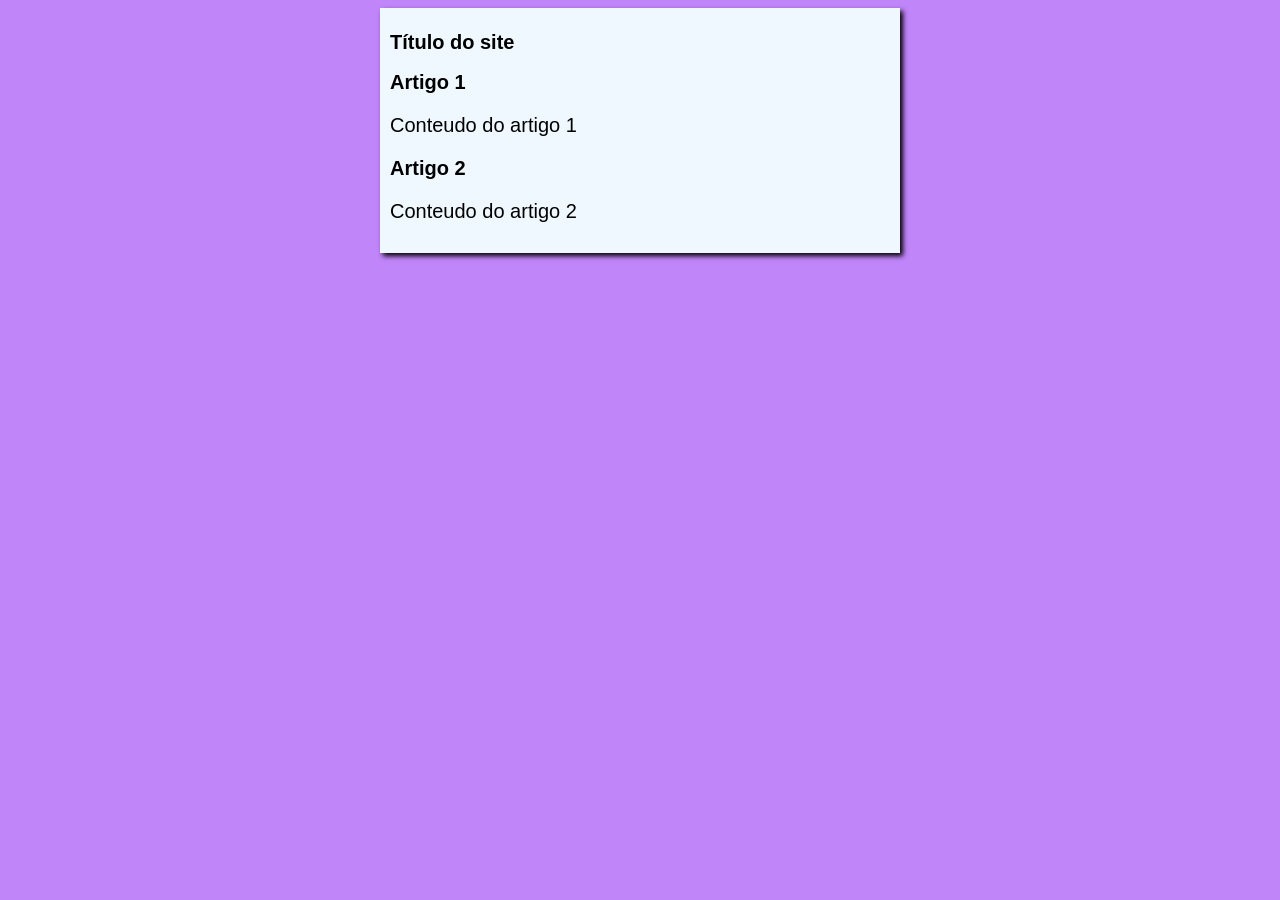
==== index.html @ ae956ef5 "iniciei o design" ====
<!DOCTYPE html>
<html lang="pt-br">
<head>
    <meta charset="UTF-8">
    <meta name="viewport" content="width=device-width, initial-scale=1.0">
    <title>Site</title>
    <link rel="stylesheet" href="estilos/style.css">
</head>
<body>
    <main>
        <header>
            <h1>Título do site</h1>
        </header>
        <article>
            <h2>Artigo 1</h2>
            <p>Conteudo do artigo 1</p>
        </article>
        <article>
            <h2>Artigo 2</h2>
            <p>Conteudo do artigo 2</p>
        </article>
    </main>
</body>
</html>
---- estilos/style.css ----
* {
    font-family: Arial, Helvetica, sans-serif;
    font-size: 20px;

}

body {
    background-color: rgb(193, 133, 250);
}

main {
    background-color: aliceblue;
    width: 500px;
    margin: auto;
    padding: 10px;
    box-shadow: 3px 3px 5px black;
}
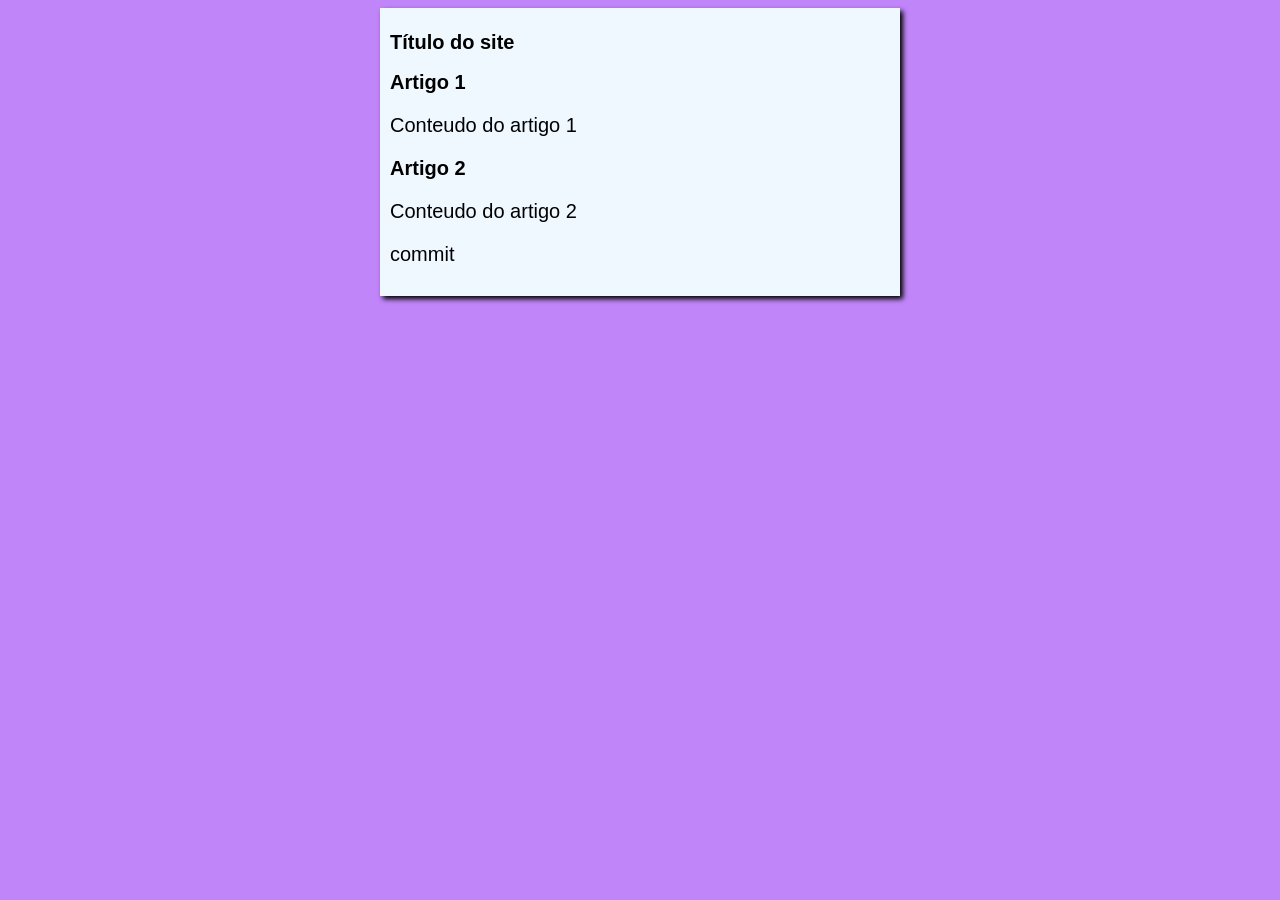
==== commit 8c8ed88f: "ex" ====
--- a/index.html
+++ b/index.html
@@ -18,6 +18,7 @@
         <article>
             <h2>Artigo 2</h2>
             <p>Conteudo do artigo 2</p>
+            <p>commit</p>
         </article>
     </main>
 </body>
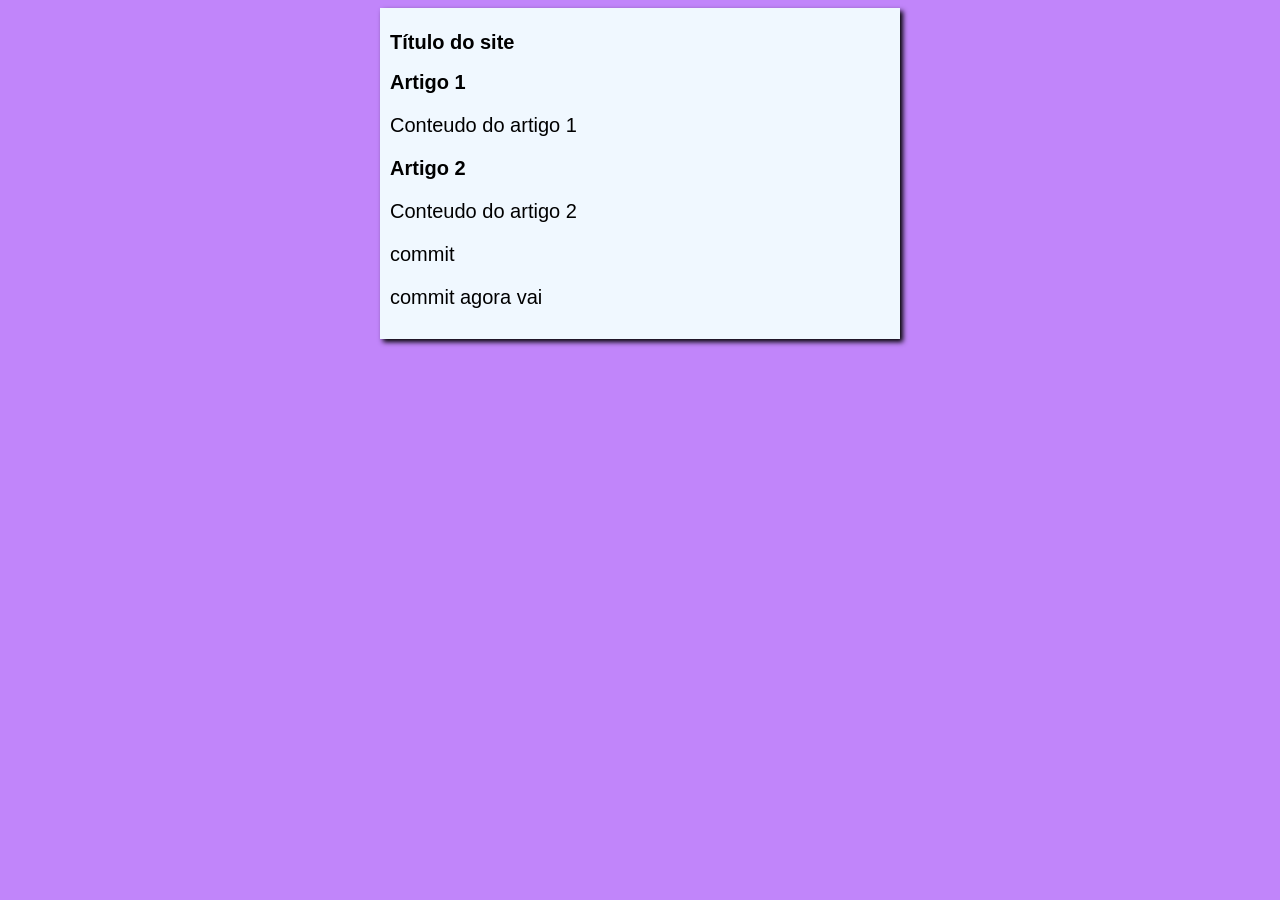
==== commit d23849d2: "add agora vai" ====
--- a/index.html
+++ b/index.html
@@ -19,6 +19,8 @@
             <h2>Artigo 2</h2>
             <p>Conteudo do artigo 2</p>
             <p>commit</p>
+            <p>commit agora vai</p>
+            
         </article>
     </main>
 </body>
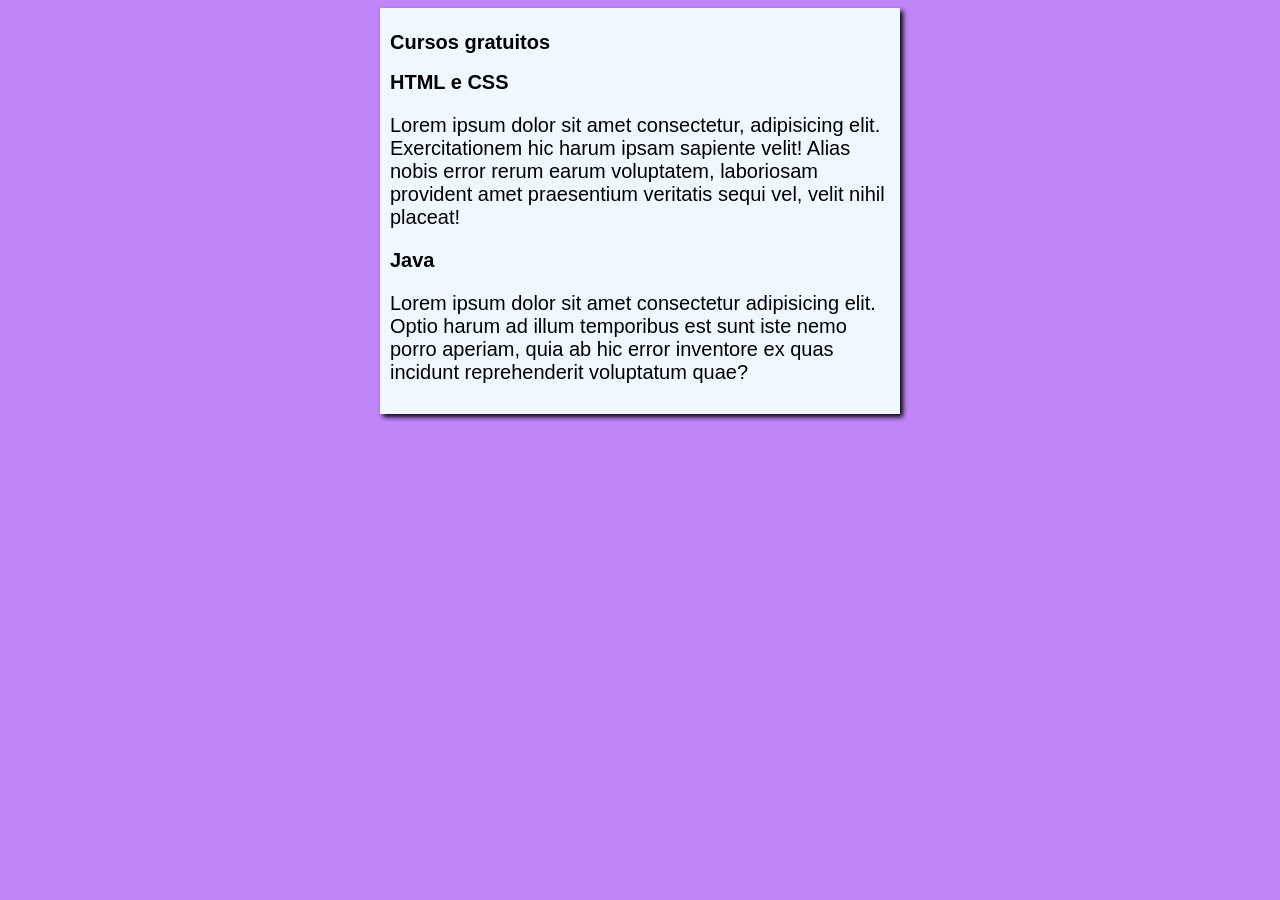
==== commit 1bd1e5d5: "Merge branch 'DesigN'" ====
--- a/index.html
+++ b/index.html
@@ -9,18 +9,15 @@
 <body>
     <main>
         <header>
-            <h1>Título do site</h1>
+            <h1>Cursos gratuitos</h1>
         </header>
         <article>
-            <h2>Artigo 1</h2>
-            <p>Conteudo do artigo 1</p>
+            <h2>HTML e CSS</h2>
+            <p>Lorem ipsum dolor sit amet consectetur, adipisicing elit. Exercitationem hic harum ipsam sapiente velit! Alias nobis error rerum earum voluptatem, laboriosam provident amet praesentium veritatis sequi vel, velit nihil placeat!</p>
         </article>
         <article>
-            <h2>Artigo 2</h2>
-            <p>Conteudo do artigo 2</p>
-            <p>commit</p>
-            <p>commit agora vai</p>
-            
+            <h2>Java</h2>
+            <p>Lorem ipsum dolor sit amet consectetur adipisicing elit. Optio harum ad illum temporibus est sunt iste nemo porro aperiam, quia ab hic error inventore ex quas incidunt reprehenderit voluptatum quae?</p>
         </article>
     </main>
 </body>
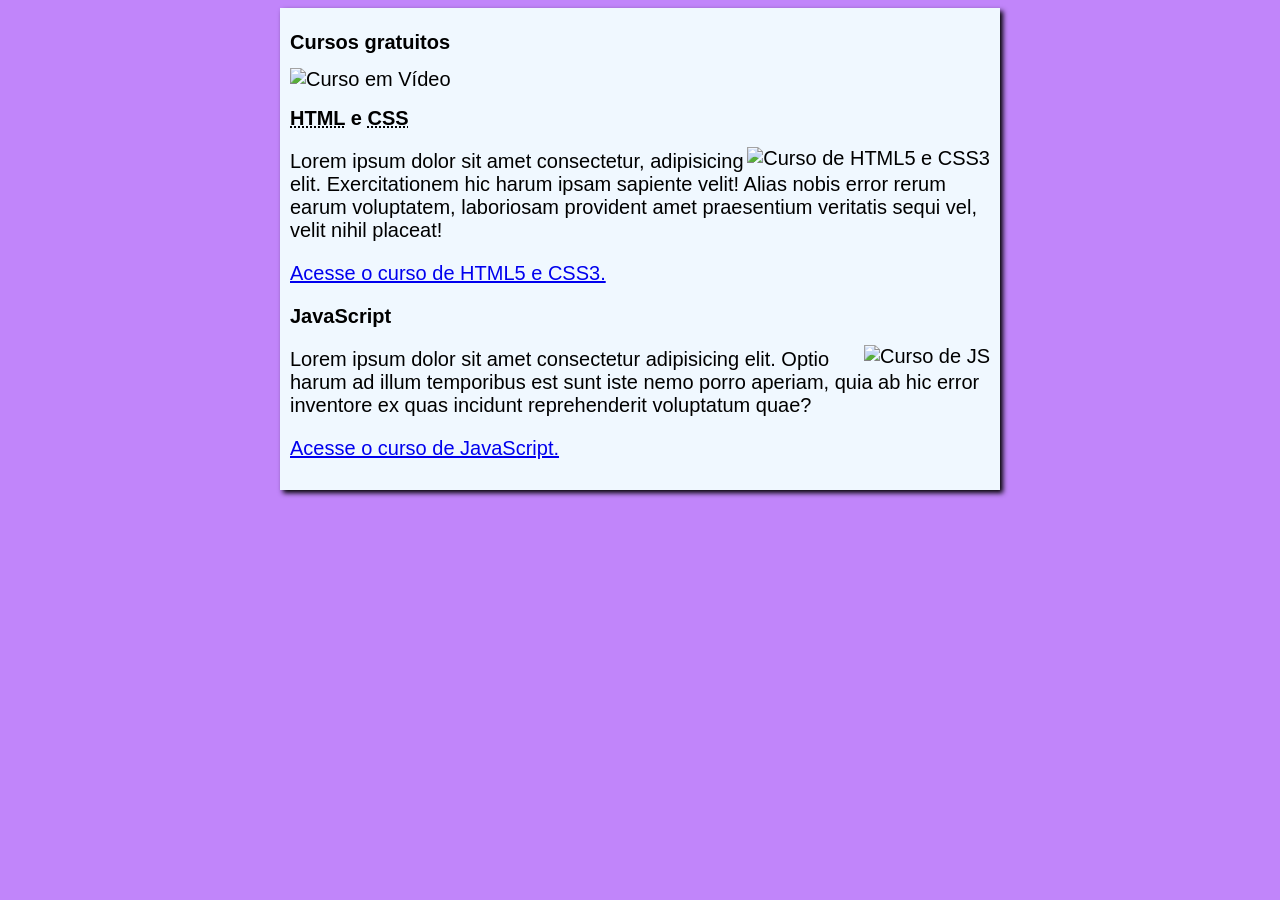
==== commit 0b9d2bc6: "Add duas paginas" ====
--- a/index.html
+++ b/index.html
@@ -10,14 +10,23 @@
     <main>
         <header>
             <h1>Cursos gratuitos</h1>
+            <img src="imgs/curso-em-video-cor.png" alt="Curso em Vídeo">
         </header>
         <article>
-            <h2>HTML e CSS</h2>
+            <h2><abbr title="HyperText Markup Language">HTML</abbr> e <abbr title="Cascading Style Sheets">CSS</abbr></h2>
+            <img class="lado" src="imgs/curso-html-css.png" alt="Curso de HTML5 e CSS3">
             <p>Lorem ipsum dolor sit amet consectetur, adipisicing elit. Exercitationem hic harum ipsam sapiente velit! Alias nobis error rerum earum voluptatem, laboriosam provident amet praesentium veritatis sequi vel, velit nihil placeat!</p>
+            <p>
+                <a href="curso-html-css.html">Acesse o curso de HTML5 e CSS3.</a>
+            </p>
         </article>
         <article>
-            <h2>Java</h2>
+            <h2>JavaScript</h2>
+            <img class="lado" src="imgs/curso-javascript.png" alt="Curso de JS">
             <p>Lorem ipsum dolor sit amet consectetur adipisicing elit. Optio harum ad illum temporibus est sunt iste nemo porro aperiam, quia ab hic error inventore ex quas incidunt reprehenderit voluptatum quae?</p>
+            <p>
+                <a href="curso-javascript.html">Acesse o curso de JavaScript.</a>
+            </p>
         </article>
     </main>
 </body>
--- a/estilos/style.css
+++ b/estilos/style.css
@@ -10,8 +10,21 @@
 
 main {
     background-color: aliceblue;
-    width: 500px;
+    width: 700px;
     margin: auto;
     padding: 10px;
     box-shadow: 3px 3px 5px black;
+}
+img.lado {
+    float: right;
+}
+
+img.centro{
+    display: block;
+    margin: 0 auto;
+}
+
+iframe {
+    display: block;
+    margin: 0 auto;
 }
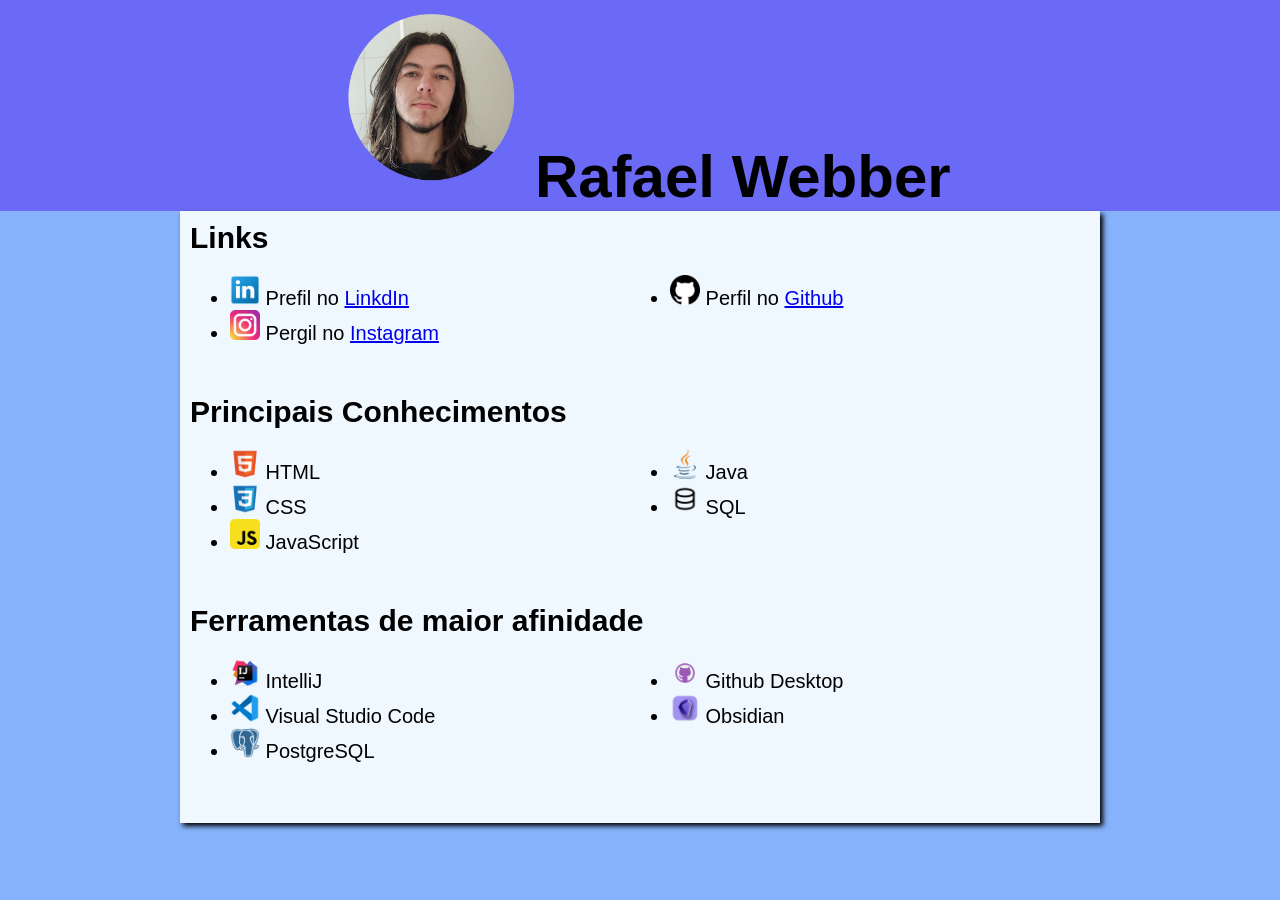
==== commit ef0c09bc: "Super atualiozação" ====
--- a/index.html
+++ b/index.html
@@ -3,30 +3,43 @@
 <head>
     <meta charset="UTF-8">
     <meta name="viewport" content="width=device-width, initial-scale=1.0">
-    <title>Site</title>
+    <title>Rafael Webber</title>
     <link rel="stylesheet" href="estilos/style.css">
 </head>
 <body>
+   
+    <header>
+        <h1><img src="imgs/fotoperfil300.png" alt="Foto de perfil"> <span>Rafael Webber</span></h1>
+        
+    </header>
     <main>
-        <header>
-            <h1>Cursos gratuitos</h1>
-            <img src="imgs/curso-em-video-cor.png" alt="Curso em Vídeo">
-        </header>
         <article>
-            <h2><abbr title="HyperText Markup Language">HTML</abbr> e <abbr title="Cascading Style Sheets">CSS</abbr></h2>
-            <img class="lado" src="imgs/curso-html-css.png" alt="Curso de HTML5 e CSS3">
-            <p>Lorem ipsum dolor sit amet consectetur, adipisicing elit. Exercitationem hic harum ipsam sapiente velit! Alias nobis error rerum earum voluptatem, laboriosam provident amet praesentium veritatis sequi vel, velit nihil placeat!</p>
-            <p>
-                <a href="curso-html-css.html">Acesse o curso de HTML5 e CSS3.</a>
-            </p>
+            <h2>Links</h2>
+            <ul>
+                <li><img src="imgs/linkedin_sicon.png" alt="LinkedIn logo"> Prefil no <a href="https://www.linkedin.com/in/rafaelwebbertoupper?utm_source=share_via&utm_content=profile&utm_medium=member_android" target="_blank">LinkdIn</a></li>
+                <li><img src="imgs/instagram_icon.png" alt="Instagram logo"> Pergil no <a href="https://www.instagram.com/rafa.el_w.17?utm_source=qr&igsh=MWRxMXQwZ2Qxemtieg==" target="_blank">Instagram</a></li>
+                <li><img src="imgs/github_logo_icon.png" alt="Github logo"> Perfil no <a href="https://github.com/RafaWebber" target="_blank">Github</a></li>
+            </ul>
         </article>
         <article>
-            <h2>JavaScript</h2>
-            <img class="lado" src="imgs/curso-javascript.png" alt="Curso de JS">
-            <p>Lorem ipsum dolor sit amet consectetur adipisicing elit. Optio harum ad illum temporibus est sunt iste nemo porro aperiam, quia ab hic error inventore ex quas incidunt reprehenderit voluptatum quae?</p>
-            <p>
-                <a href="curso-javascript.html">Acesse o curso de JavaScript.</a>
-            </p>
+            <h2>Principais Conhecimentos</h2>
+            <ul>
+                <li><img src="imgs/html_icon.png" alt="HTML logo"> HTML</li>
+                <li><img src="imgs/css_icon.png" alt="CSS logo"> CSS</li>
+                <li><img src="imgs/javascript_icon.png" alt="JavaScript logo"> JavaScript</li>
+                <li><img src="imgs/java_icon.png" alt="Java logo"> Java</li>
+                <li><img src="imgs/sqldatabase-icon.png" alt="Database logo"> SQL</li>
+            </ul>
+        </article>
+        <article>
+            <h2>Ferramentas de maior afinidade</h2>
+            <ul>
+                <li><img src="imgs/intellij_icon.png" alt="IntelliJ logo"> IntelliJ</li>
+                <li><img src="imgs/vscode_icon.png" alt="VS Code logo"> Visual Studio Code</li>
+                <li><img src="imgs/postgresql_logo_icon.png" alt="PostgreSQL logo"> PostgreSQL</li>
+                <li><img src="imgs/githubdesktop_logo_icon.png" alt="Github Desktop logo"> Github Desktop</li>
+                <li><img src="imgs/obsidian_icon.png" alt="Obsidian logo"> Obsidian</li>
+            </ul>
         </article>
     </main>
 </body>
--- a/estilos/style.css
+++ b/estilos/style.css
@@ -1,30 +1,45 @@
 * {
     font-family: Arial, Helvetica, sans-serif;
     font-size: 20px;
+    padding: 0px;
+    margin: 0px;
 
 }
 
 body {
-    background-color: rgb(193, 133, 250);
+    background-color: rgb(133, 178, 250);
+}
+header{
+    background-color: rgb(106, 106, 247);
+    text-align: center;
+}
+header > h1 > span{
+    font-size: 60px;
+}
+header > h1 > img{
+    width: 200px;
+    height: auto;
 }
 
 main {
     background-color: aliceblue;
-    width: 700px;
+    width: 900px;
     margin: auto;
     padding: 10px;
     box-shadow: 3px 3px 5px black;
 }
-img.lado {
-    float: right;
+main > article > ul > li > img {
+    width: 30px;
+    height: auto;
 }
-
-img.centro{
-    display: block;
-    margin: 0 auto;
+article{
+    padding-bottom: 50px;
 }
-
-iframe {
-    display: block;
-    margin: 0 auto;
+article > h2 {
+    padding-bottom: 20px;
+    font-size: 30px;
+}
+ul{
+    padding-left: 40px;
+    columns: 2;
 }
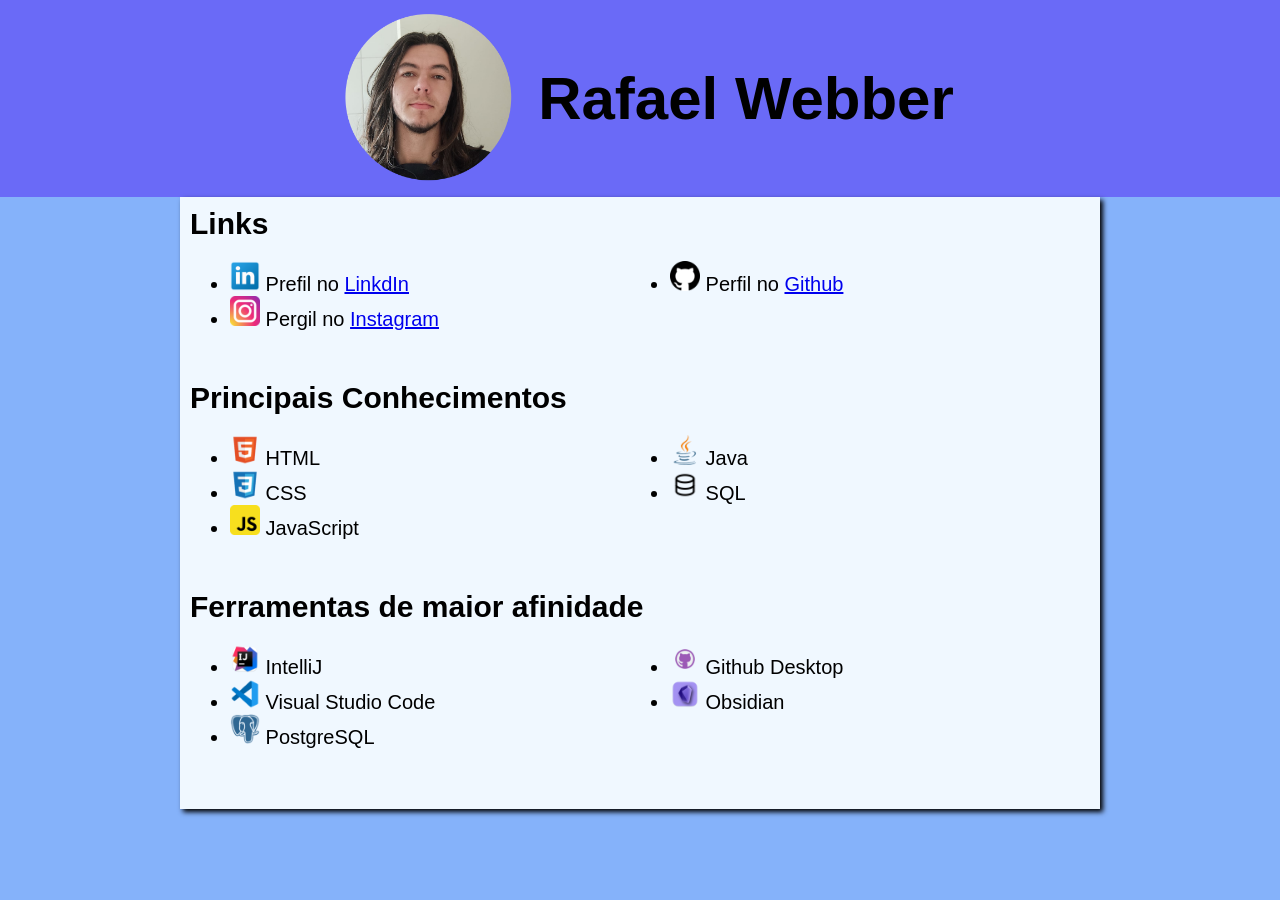
==== commit c25b941f: "Responsividade 2" ====
--- a/index.html
+++ b/index.html
@@ -9,8 +9,8 @@
 <body>
    
     <header>
-        <h1><img src="imgs/fotoperfil300.png" alt="Foto de perfil"> <span>Rafael Webber</span></h1>
-        
+        <img src="imgs/fotoperfil300.png" alt="Foto de perfil">
+        <h1>Rafael Webber</h1>
     </header>
     <main>
         <article>
--- a/estilos/style.css
+++ b/estilos/style.css
@@ -11,25 +11,33 @@
 }
 header{
     background-color: rgb(106, 106, 247);
-    text-align: center;
+    margin: auto;
+    display: flex;
+    gap: 12px;
+    align-items: center;
+    justify-content: center;
 }
-header > h1 > span{
+header > h1 {
     font-size: 60px;
+   
+
 }
-header > h1 > img{
-    width: 200px;
+header > img{
+    max-width: 200px;
     height: auto;
+    
 }
+
 
 main {
     background-color: aliceblue;
-    width: 900px;
+    max-width: 900px;
     margin: auto;
     padding: 10px;
     box-shadow: 3px 3px 5px black;
 }
 main > article > ul > li > img {
-    width: 30px;
+    max-width: 30px;
     height: auto;
 }
 article{
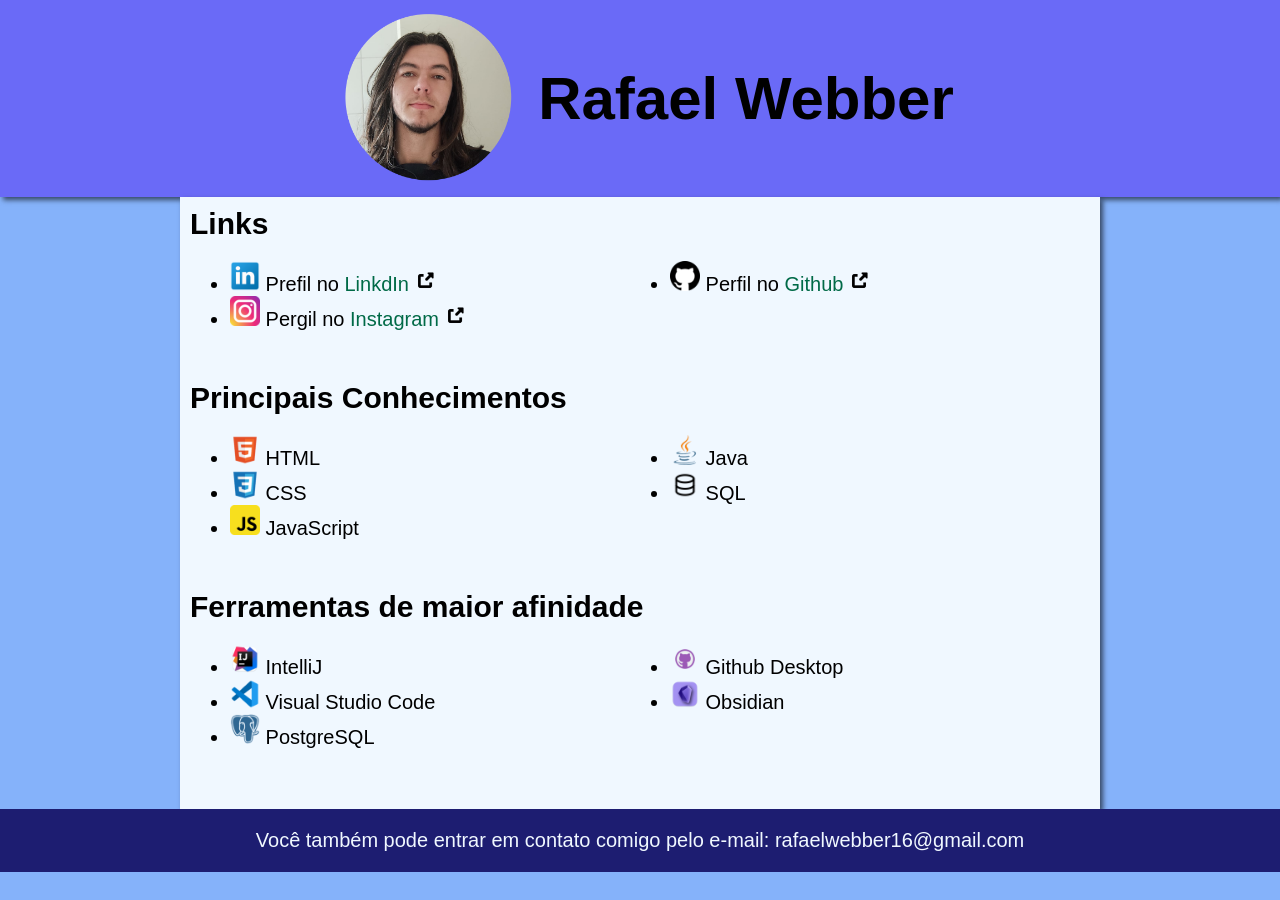
==== commit 077f26c3: "Links p1" ====
--- a/index.html
+++ b/index.html
@@ -16,9 +16,15 @@
         <article>
             <h2>Links</h2>
             <ul>
-                <li><img src="imgs/linkedin_sicon.png" alt="LinkedIn logo"> Prefil no <a href="https://www.linkedin.com/in/rafaelwebbertoupper?utm_source=share_via&utm_content=profile&utm_medium=member_android" target="_blank">LinkdIn</a></li>
-                <li><img src="imgs/instagram_icon.png" alt="Instagram logo"> Pergil no <a href="https://www.instagram.com/rafa.el_w.17?utm_source=qr&igsh=MWRxMXQwZ2Qxemtieg==" target="_blank">Instagram</a></li>
-                <li><img src="imgs/github_logo_icon.png" alt="Github logo"> Perfil no <a href="https://github.com/RafaWebber" target="_blank">Github</a></li>
+                <li>
+                    <img src="imgs/linkedin_sicon.png" alt="LinkedIn logo"> Prefil no <a href="https://www.linkedin.com/in/rafaelwebbertoupper?utm_source=share_via&utm_content=profile&utm_medium=member_android" target="_blank">LinkdIn <img src="imgs/external_link.png" alt="external_link" class="linkzin"></a>
+                </li>
+                <li>
+                    <img src="imgs/instagram_icon.png" alt="Instagram logo"> Pergil no <a href="https://www.instagram.com/rafa.el_w.17?utm_source=qr&igsh=MWRxMXQwZ2Qxemtieg==" target="_blank">Instagram <img src="imgs/external_link.png" alt="external_link" class="linkzin"></a>
+                </li>
+                <li>
+                    <img src="imgs/github_logo_icon.png" alt="Github logo"> Perfil no <a href="https://github.com/RafaWebber" target="_blank">Github <img src="imgs/external_link.png" alt="external_link" class="linkzin"></a>
+                </li>
             </ul>
         </article>
         <article>
@@ -42,5 +48,8 @@
             </ul>
         </article>
     </main>
+    <footer>
+        <p>Você também pode entrar em contato comigo pelo e-mail: rafaelwebber16@gmail.com</p>
+    </footer>
 </body>
 </html>
--- a/estilos/style.css
+++ b/estilos/style.css
@@ -3,6 +3,7 @@
     font-size: 20px;
     padding: 0px;
     margin: 0px;
+    text-decoration: none;
 
 }
 
@@ -16,11 +17,11 @@
     gap: 12px;
     align-items: center;
     justify-content: center;
+    box-shadow: 3px 3px 5px rgba(0, 0, 0, 0.600);
 }
 header > h1 {
     font-size: 60px;
    
-
 }
 header > img{
     max-width: 200px;
@@ -28,18 +29,22 @@
     
 }
 
-
 main {
     background-color: aliceblue;
     max-width: 900px;
     margin: auto;
     padding: 10px;
-    box-shadow: 3px 3px 5px black;
+    box-shadow: 3px 3px 5px rgba(0, 0, 0, 0.600);
 }
 main > article > ul > li > img {
     max-width: 30px;
     height: auto;
 }
+img.linkzin{
+    max-width: 20px;
+    height: auto;
+}
+
 article{
     padding-bottom: 50px;
 }
@@ -50,4 +55,20 @@
 ul{
     padding-left: 40px;
     columns: 2;
+}
+a{
+   color: rgb(0, 106, 71);
+}
+a:hover{
+    background-color: rgb(60, 60, 255);
+    color: aqua;
+    padding: 2px;
+    border-radius: 5px;
+    transition-duration: .5s;
+}
+footer{
+    text-align: center;
+    padding: 20px;
+    background-color: rgb(29, 29, 113);
+    color: aliceblue;
 }
